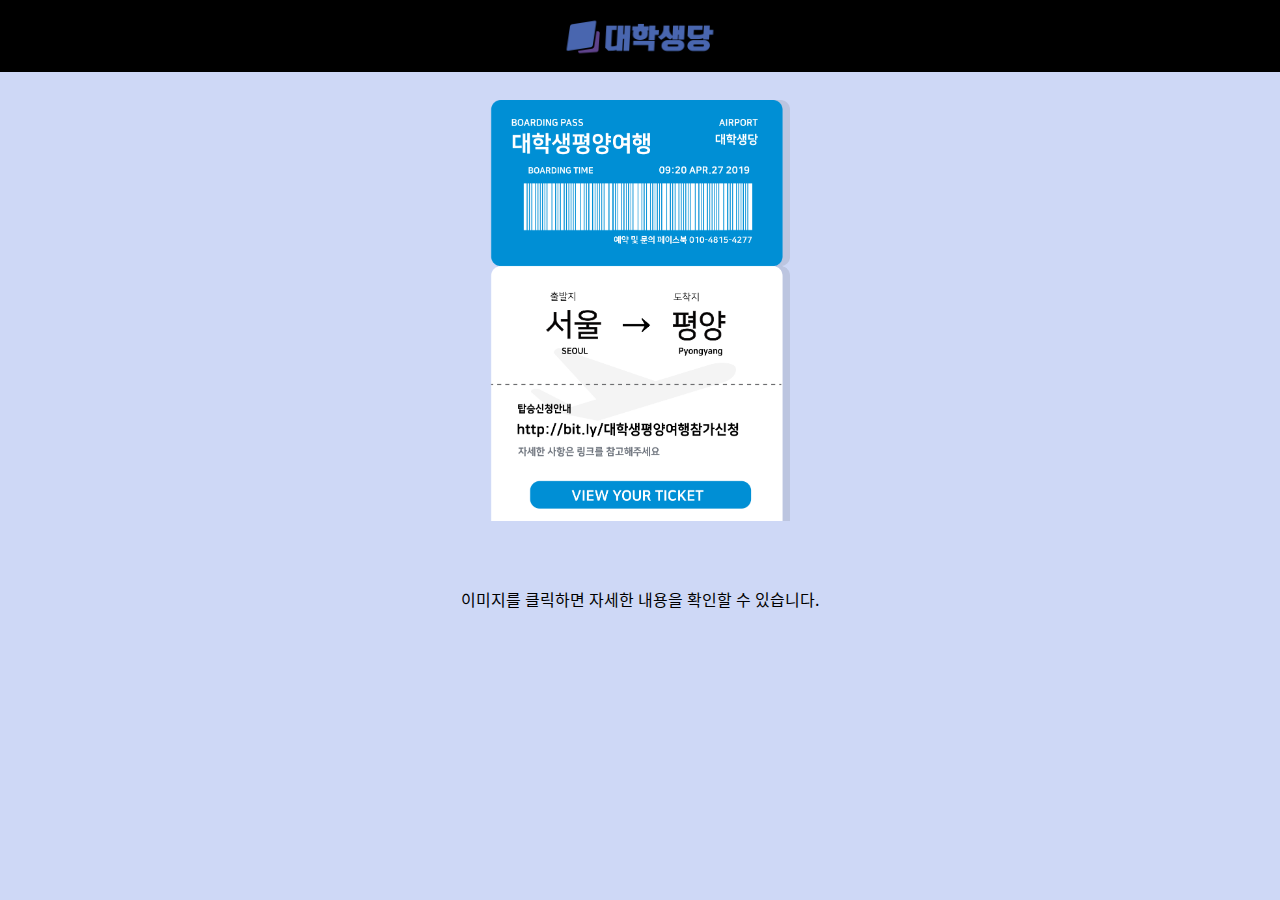
==== info.html @ 74aa3546 "font, info" ====
<!DOCTYPE html>
<html>
  <head>
    <meta charset="utf-8">
    <title>나에게 맞는 북한 여행지는?</title>
    <link rel="shortcut icon" type="image⁄x-icon" href="img/icon.png">
  <link href="https://fonts.googleapis.com/css?family=Nanum+Myeongjo|Noto+Sans+KR|Song+Myung" rel="stylesheet">
    <link rel="stylesheet" href="css/total.css">
    <meta name="viewport" content="width=device-width, height=device-height, initial-scale=1.0, user-scalable=no">

  </head>
  <body>
    <nav>
      <a href = "index.html"><img src="img/logo.png" alt="대학생당"/></a>
    </nav>

    <section>
        <a href="http://bit.ly/대학생평양여행참가신청"  target="_blank"><img src="img/info.png" alt="http://bit.ly/대학생평양여행참가신청" width="300px" style="display: block; margin: auto; padding-top:100px;" ></a>

        <p style = " display: block; text-align:center; padding-top:50px; font-family: 'Noto Sans KR', sans-serif;">이미지를 클릭하면 자세한 내용을 확인할 수 있습니다. </p>
    </section>
  </body>
</html>
---- css/total.css ----
/* song-myung-regular - latin_korean */
@font-face {
  font-family: 'Song Myung';
  font-style: normal;
  font-weight: 400;
  src: url('../fonts/song-myung-v5-latin_korean-regular.eot'); /* IE9 Compat Modes */
  src: local('Song Myung Regular'), local('SongMyung-Regular'),
       url('../fonts/song-myung-v5-latin_korean-regular.eot?#iefix') format('embedded-opentype'), /* IE6-IE8 */
       url('../fonts/song-myung-v5-latin_korean-regular.woff2') format('woff2'), /* Super Modern Browsers */
       url('../fonts/song-myung-v5-latin_korean-regular.woff') format('woff'), /* Modern Browsers */
       url('../fonts/song-myung-v5-latin_korean-regular.ttf') format('truetype'), /* Safari, Android, iOS */
       url('../fonts/song-myung-v5-latin_korean-regular.svg#SongMyung') format('svg'); /* Legacy iOS */
}

/* nanum-myeongjo-regular - latin_korean */
@font-face {
  font-family: 'Nanum Myeongjo';
  font-style: normal;
  font-weight: 400;
  src: url('../fonts/nanum-myeongjo-v12-latin_korean-regular.eot'); /* IE9 Compat Modes */
  src: local('NanumMyeongjo'),
       url('../fonts/nanum-myeongjo-v12-latin_korean-regular.eot?#iefix') format('embedded-opentype'), /* IE6-IE8 */
       url('../fonts/nanum-myeongjo-v12-latin_korean-regular.woff2') format('woff2'), /* Super Modern Browsers */
       url('../fonts/nanum-myeongjo-v12-latin_korean-regular.woff') format('woff'), /* Modern Browsers */
       url('../fonts/nanum-myeongjo-v12-latin_korean-regular.ttf') format('truetype'), /* Safari, Android, iOS */
       url('../fonts/nanum-myeongjo-v12-latin_korean-regular.svg#NanumMyeongjo') format('svg'); /* Legacy iOS */
}
/* nanum-myeongjo-700 - latin_korean */
@font-face {
  font-family: 'Nanum Myeongjo';
  font-style: normal;
  font-weight: 700;
  src: url('../fonts/nanum-myeongjo-v12-latin_korean-700.eot'); /* IE9 Compat Modes */
  src: local('NanumMyeongjo Bold'), local('NanumMyeongjoBold'),
       url('../fonts/nanum-myeongjo-v12-latin_korean-700.eot?#iefix') format('embedded-opentype'), /* IE6-IE8 */
       url('../fonts/nanum-myeongjo-v12-latin_korean-700.woff2') format('woff2'), /* Super Modern Browsers */
       url('../fonts/nanum-myeongjo-v12-latin_korean-700.woff') format('woff'), /* Modern Browsers */
       url('../fonts/nanum-myeongjo-v12-latin_korean-700.ttf') format('truetype'), /* Safari, Android, iOS */
       url('../fonts/nanum-myeongjo-v12-latin_korean-700.svg#NanumMyeongjo') format('svg'); /* Legacy iOS */
}

/* noto-sans-kr-regular - korean_latin */
@font-face {
  font-family: 'Noto Sans KR';
  font-style: normal;
  font-weight: 400;
  src: url('../fonts/noto-sans-kr-v8-korean_latin-regular.eot'); /* IE9 Compat Modes */
  src: local('Noto Sans KR Regular'), local('NotoSansKR-Regular'),
       url('../fonts/noto-sans-kr-v8-korean_latin-regular.eot?#iefix') format('embedded-opentype'), /* IE6-IE8 */
       url('../fonts/noto-sans-kr-v8-korean_latin-regular.woff2') format('woff2'), /* Super Modern Browsers */
       url('../fonts/noto-sans-kr-v8-korean_latin-regular.woff') format('woff'), /* Modern Browsers */
       url('../fonts/noto-sans-kr-v8-korean_latin-regular.ttf') format('truetype'), /* Safari, Android, iOS */
       url('../fonts/noto-sans-kr-v8-korean_latin-regular.svg#NotoSansKR') format('svg'); /* Legacy iOS */
}

html, body {
  margin: 0px;
  background-color: #CED8F6;
}

nav{
  height : 8%;
  width: 100%;
  background-color: black;
  position:fixed;
}

nav a img{
  display: block;
  margin: 0px auto;
  height: 92%;
  padding-top: 0.5%;
}

#loading {
 width: 100%;
 height: 100%;
 top: 0px;
 left: 0px;
 position: fixed;
 display: block;
 opacity: 0.7;
 background-color: #fff;
 z-index: 99;
 text-align: center; }

#loading-image {
 position: absolute;
 top: 50%;
 left: 50%;
 z-index: 100; }
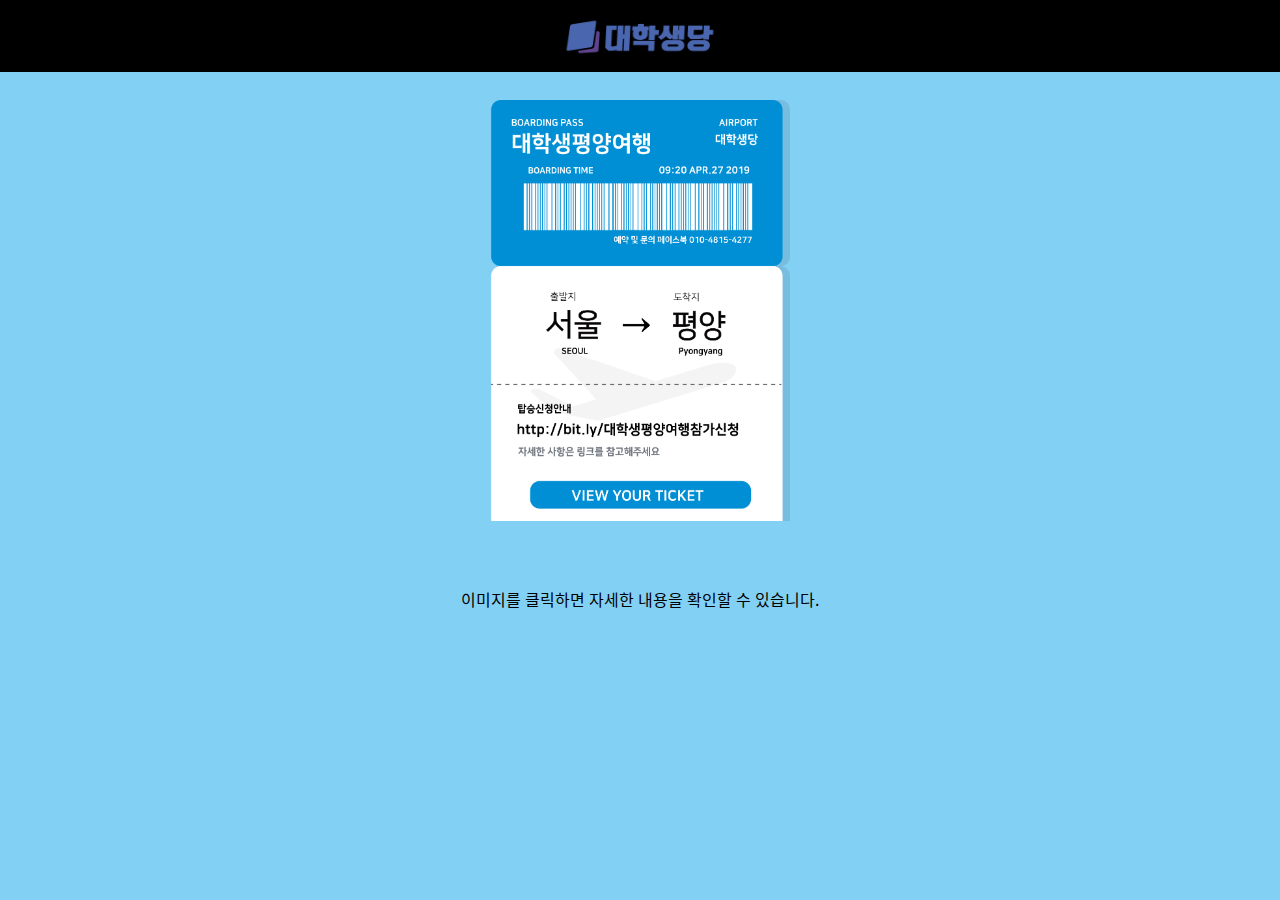
==== commit e57b0d0b: "radio button" ====
--- a/info.html
+++ b/info.html
@@ -7,6 +7,11 @@
   <link href="https://fonts.googleapis.com/css?family=Nanum+Myeongjo|Noto+Sans+KR|Song+Myung" rel="stylesheet">
     <link rel="stylesheet" href="css/total.css">
     <meta name="viewport" content="width=device-width, height=device-height, initial-scale=1.0, user-scalable=no">
+    <style media="screen">
+    html, body {
+      background-color: #83D0F5;
+    }
+    </style>
 
   </head>
   <body>
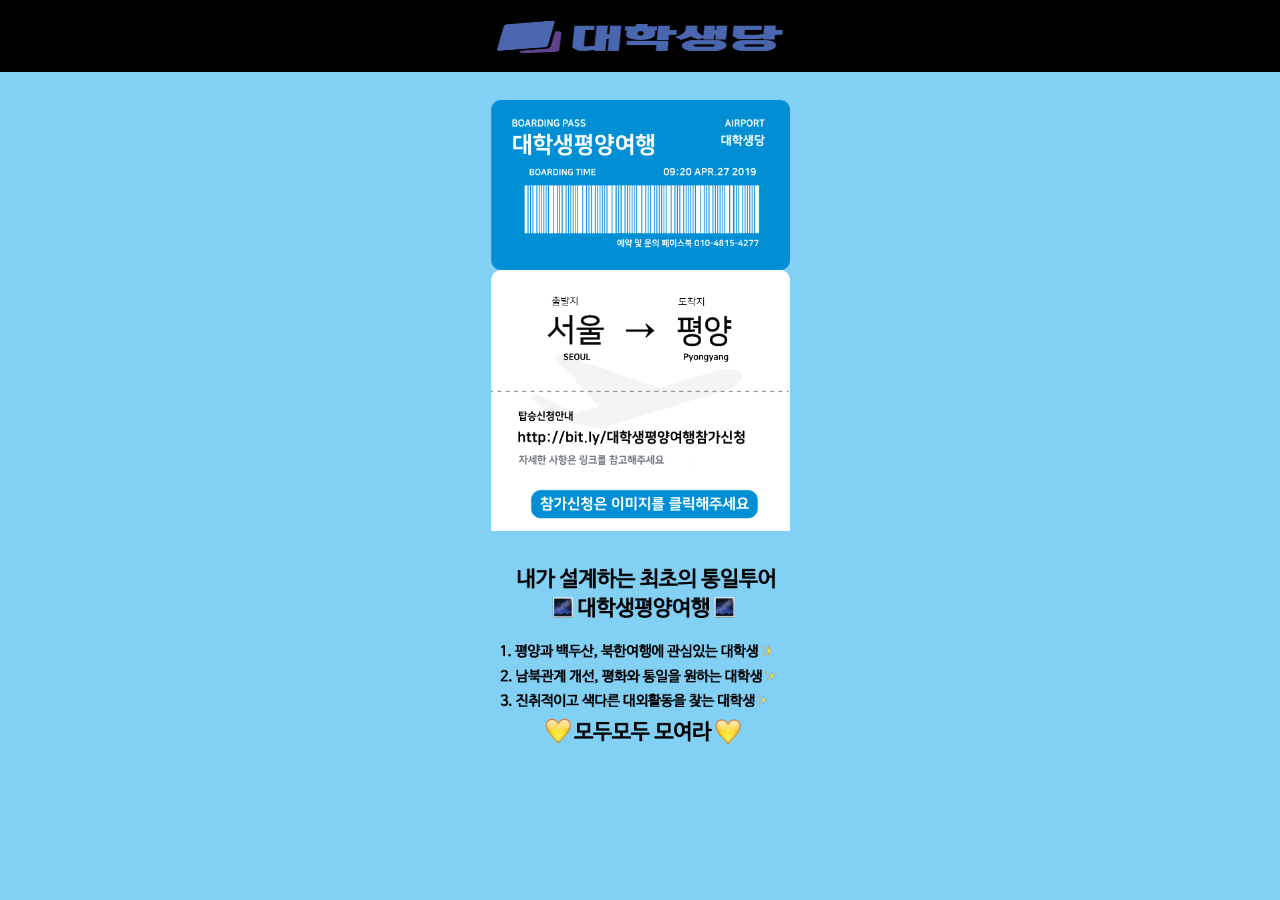
==== commit ddae779c: "btn change01" ====
--- a/info.html
+++ b/info.html
@@ -11,6 +11,10 @@
     html, body {
       background-color: #83D0F5;
     }
+
+    img{
+      display: block; margin: auto; width:300px;
+    }
     </style>
 
   </head>
@@ -22,7 +26,7 @@
     <section>
         <a href="http://bit.ly/대학생평양여행참가신청"  target="_blank"><img src="img/info.png" alt="http://bit.ly/대학생평양여행참가신청" width="300px" style="display: block; margin: auto; padding-top:100px;" ></a>
 
-        <p style = " display: block; text-align:center; padding-top:50px; font-family: 'Noto Sans KR', sans-serif;">이미지를 클릭하면 자세한 내용을 확인할 수 있습니다. </p>
+        <img src="img/info2.png" alt="안내문">
     </section>
   </body>
 </html>
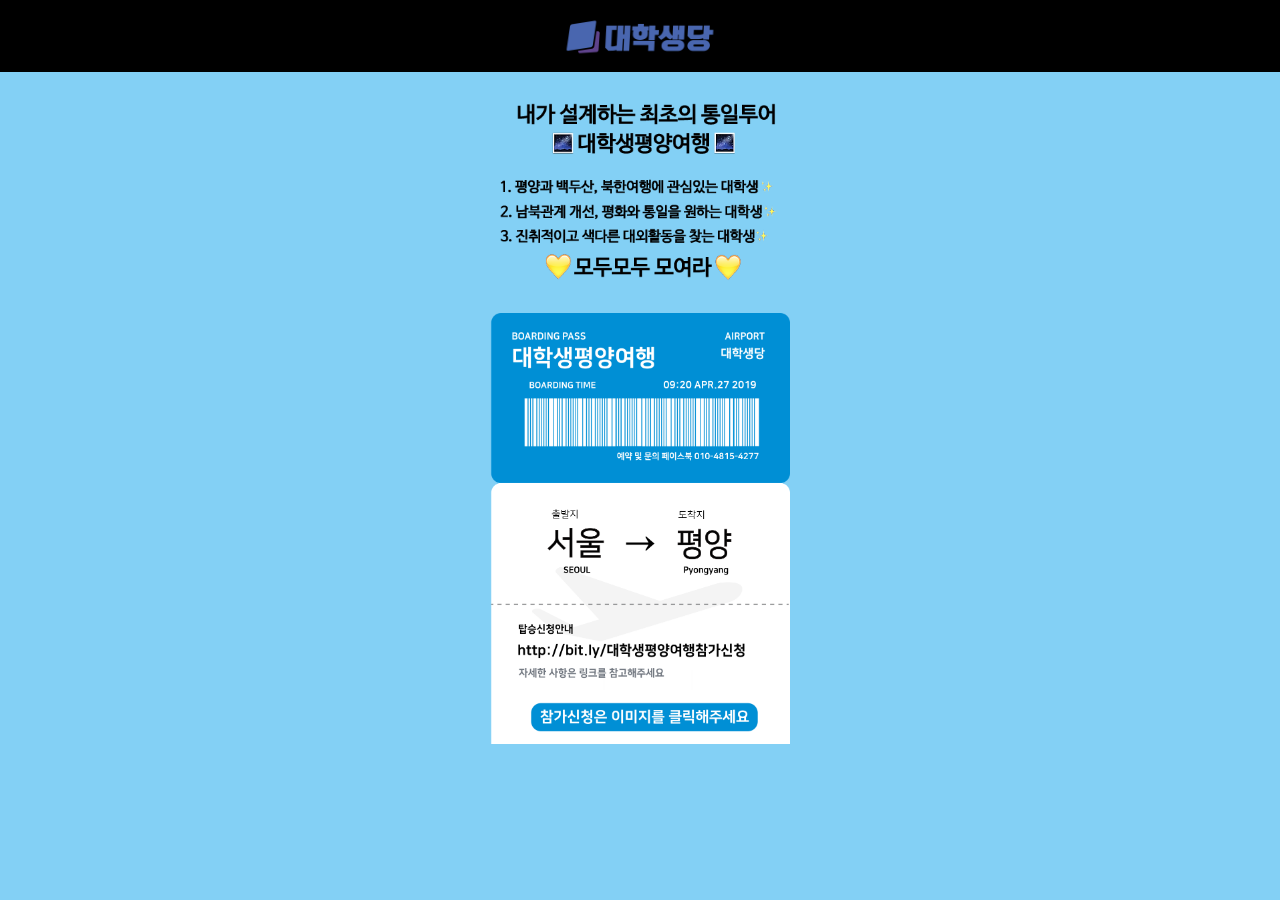
==== commit 8adad61e: "ver 0.9" ====
--- a/info.html
+++ b/info.html
@@ -7,12 +7,29 @@
   <link href="https://fonts.googleapis.com/css?family=Nanum+Myeongjo|Noto+Sans+KR|Song+Myung" rel="stylesheet">
     <link rel="stylesheet" href="css/total.css">
     <meta name="viewport" content="width=device-width, height=device-height, initial-scale=1.0, user-scalable=no">
+    <meta property="og:url" content="https://20univparty.github.io/">
+    <meta property="og:title" content="나에게 맞는 북한 여행지는?">
+    <meta property="og:type" content="website">
+    <meta property="og:image" content="img/thumbnail/thumbnail.jpg">
+    <meta property="og:description" content="당신에게 맞는 북한 여행지를 알아보세요.">
+
+    <!-- Twitter Meta Tags / 트위터 -->
+    <meta name="twitter:card" content="summary_large_image">
+    <meta name="twitter:image" content="img/thumbnail/thumbnail.jpg">
+    <meta name="twitter:url" content="https://20univparty.github.io/">
+    <meta name="twitter:title" content="나에게 맞는 북한 여행지는?">
+    <meta name="twitter:description" content="당신에게 맞는 북한 여행지를 알아보세요.">
+
+    <!-- Google / Search Engine Tags / 구글 검색 엔진 -->
+    <meta itemprop="name" content="나에게 맞는 북한 여행지는?">
+    <meta itemprop="description" content="당신에게 맞는 북한 여행지를 알아보세요.">
+    <meta itemprop="image" content="img/thumbnail/thumbnail.jpg">
     <style media="screen">
     html, body {
       background-color: #83D0F5;
     }
 
-    img{
+    section img{
       display: block; margin: auto; width:300px;
     }
     </style>
@@ -24,9 +41,10 @@
     </nav>
 
     <section>
-        <a href="http://bit.ly/대학생평양여행참가신청"  target="_blank"><img src="img/info.png" alt="http://bit.ly/대학생평양여행참가신청" width="300px" style="display: block; margin: auto; padding-top:100px;" ></a>
+        <img style="padding-top:100px; padding-bottom : 30px;"src="img/info2.png" alt="안내문">
 
-        <img src="img/info2.png" alt="안내문">
+        <a href="http://bit.ly/대학생평양여행참가신청"  target="_blank"><img src="img/info.png" alt="http://bit.ly/대학생평양여행참가신청" width="300px" style="display: block; margin: auto;" ></a>
+
     </section>
   </body>
 </html>
--- a/css/total.css
+++ b/css/total.css
@@ -55,7 +55,8 @@
 
 html, body {
   margin: 0px;
-  background-color: #CED8F6;
+  background-repeat: no-repeat;
+  background-size: 100% 100%;
 }
 
 nav{
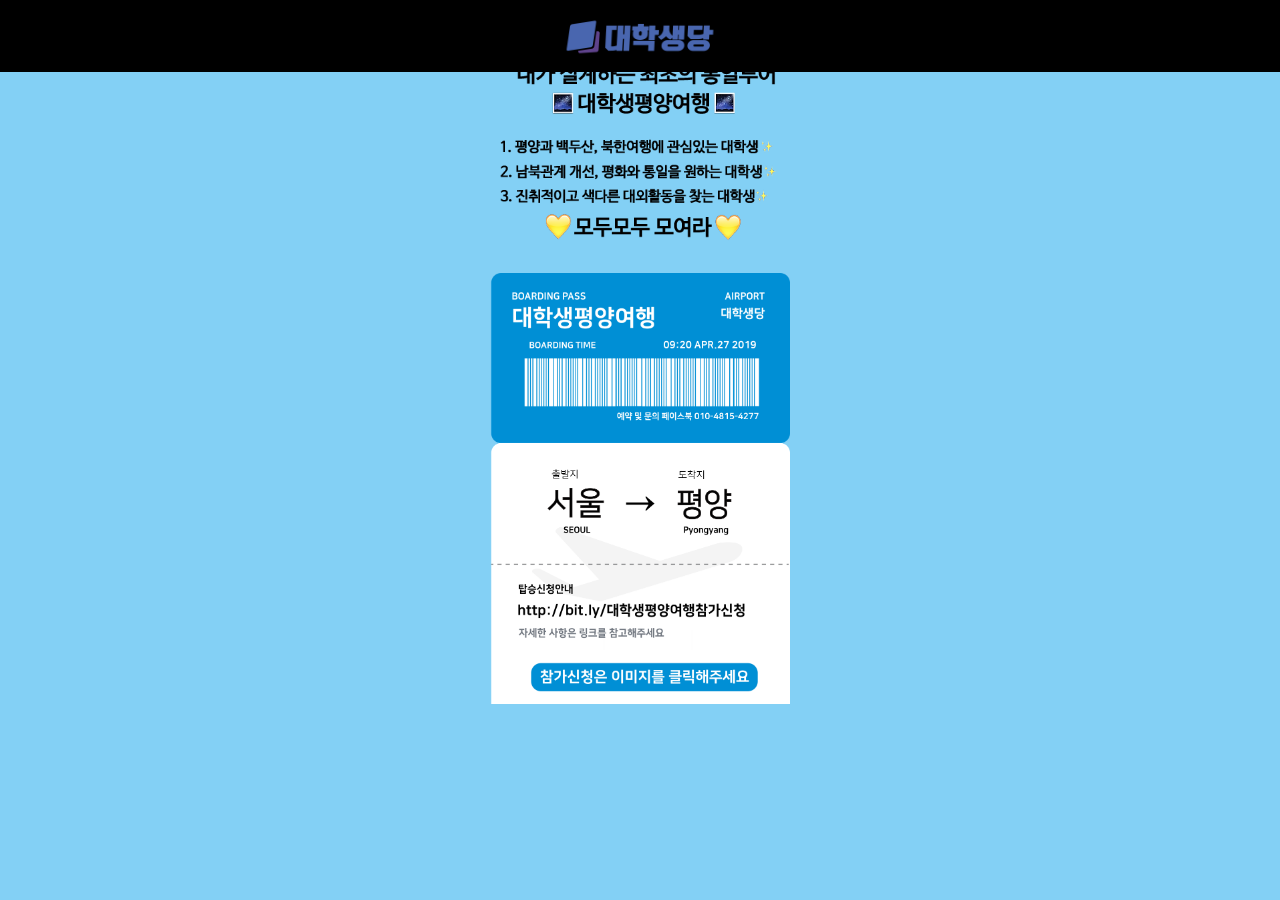
==== commit f27c1264: "thumbnail, padding" ====
--- a/info.html
+++ b/info.html
@@ -41,7 +41,7 @@
     </nav>
 
     <section>
-        <img style="padding-top:100px; padding-bottom : 30px;"src="img/info2.png" alt="안내문">
+        <img style="padding-top:60px; padding-bottom : 30px;"src="img/info2.png" alt="안내문">
 
         <a href="http://bit.ly/대학생평양여행참가신청"  target="_blank"><img src="img/info.png" alt="http://bit.ly/대학생평양여행참가신청" width="300px" style="display: block; margin: auto;" ></a>
 
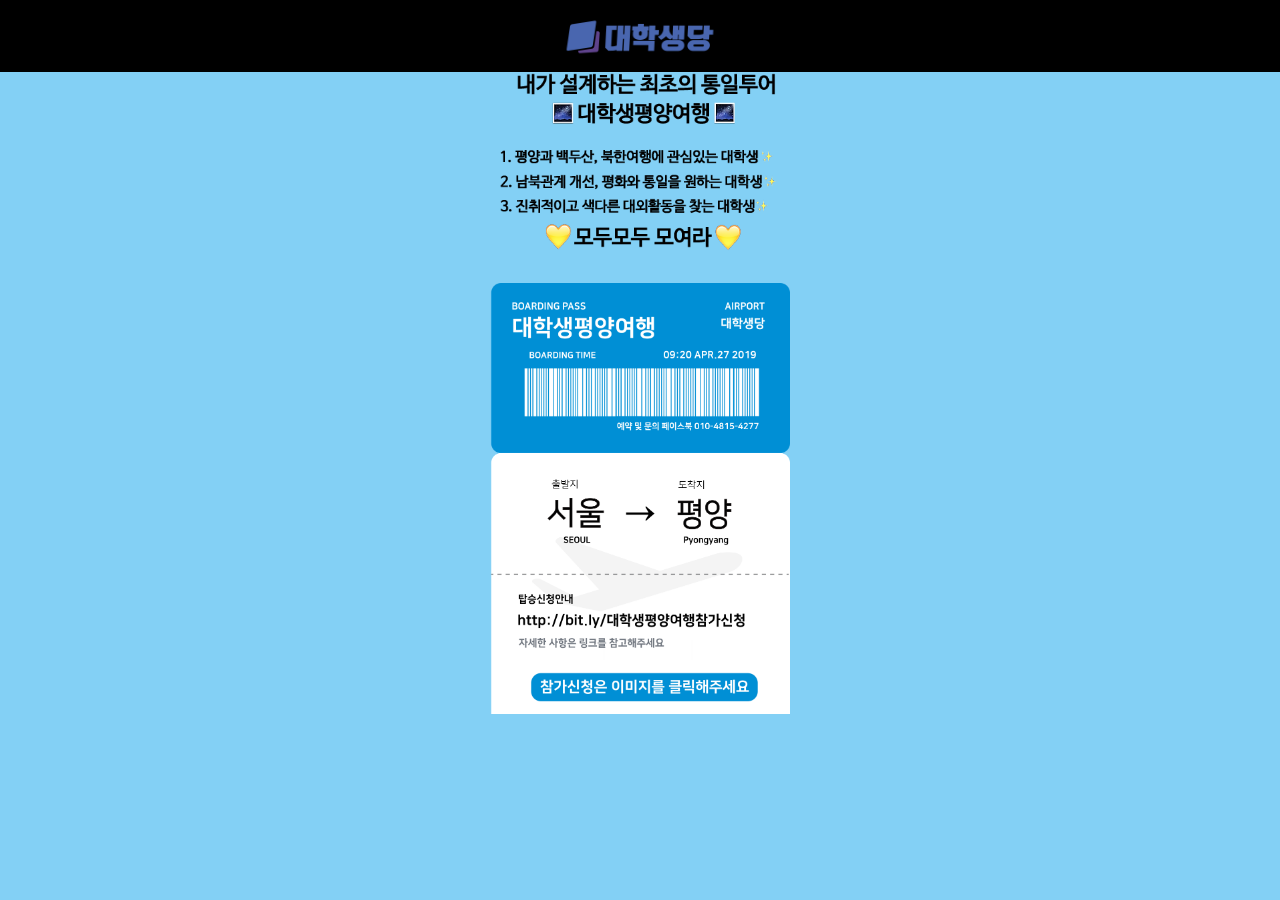
==== commit 810506b8: "thumbnail" ====
--- a/info.html
+++ b/info.html
@@ -41,7 +41,7 @@
     </nav>
 
     <section>
-        <img style="padding-top:60px; padding-bottom : 30px;"src="img/info2.png" alt="안내문">
+        <img style="padding-top:70px; padding-bottom : 30px;"src="img/info2.png" alt="안내문">
 
         <a href="http://bit.ly/대학생평양여행참가신청"  target="_blank"><img src="img/info.png" alt="http://bit.ly/대학생평양여행참가신청" width="300px" style="display: block; margin: auto;" ></a>
 
